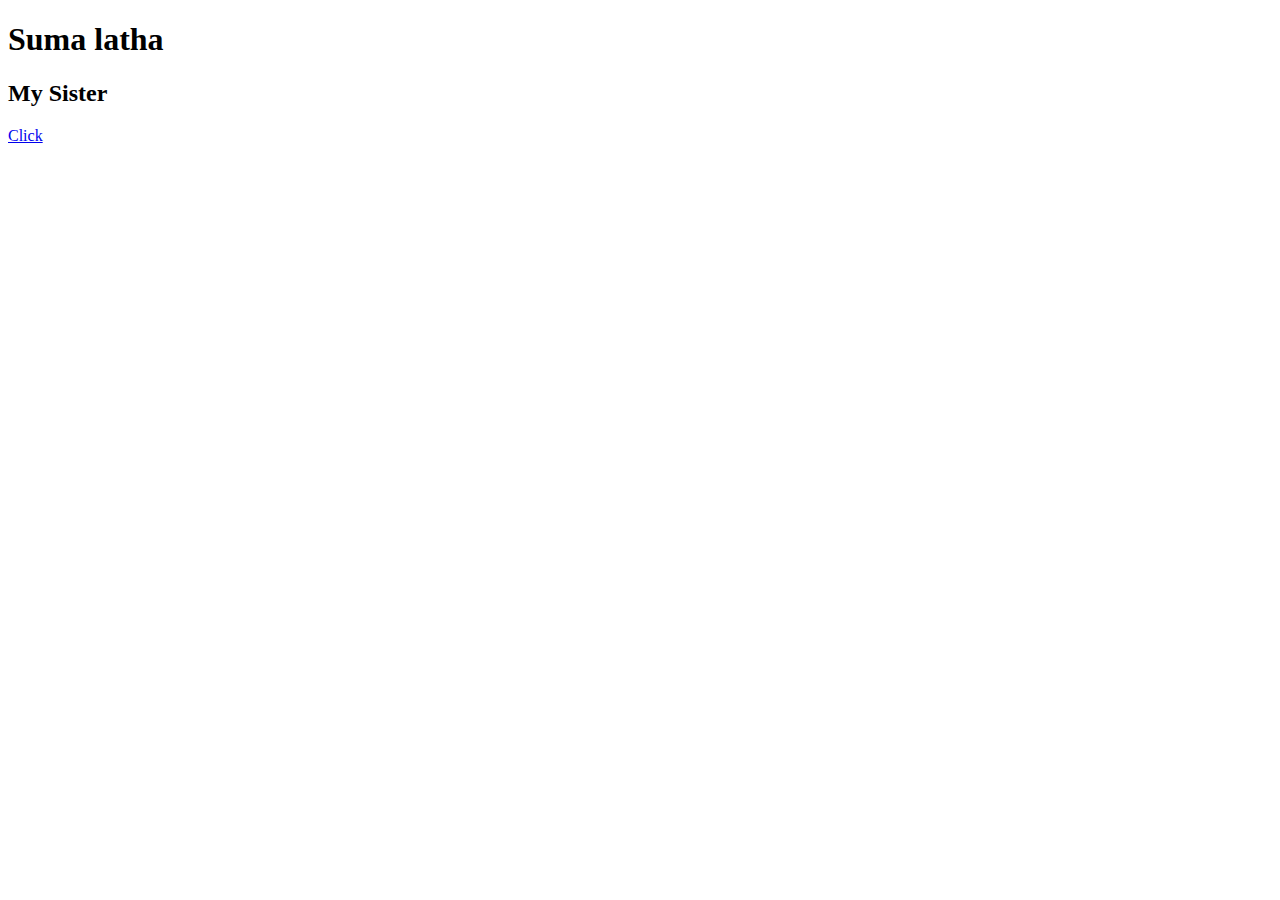
==== bootstrap-5.2.0-beta1-dist/index.html @ 9eb44ac6 "Add files via upload" ====
<!DOCTYPE html>
<html lang="en">
    <head>
    <meta charset="utf-8">
    <title>Git commands</title>
    </head>
    <body>
        <h1>Suma latha</h1>
        <h2> My Sister</h2>
        <a href="demo.html">Click</a>
    </body>
</html>
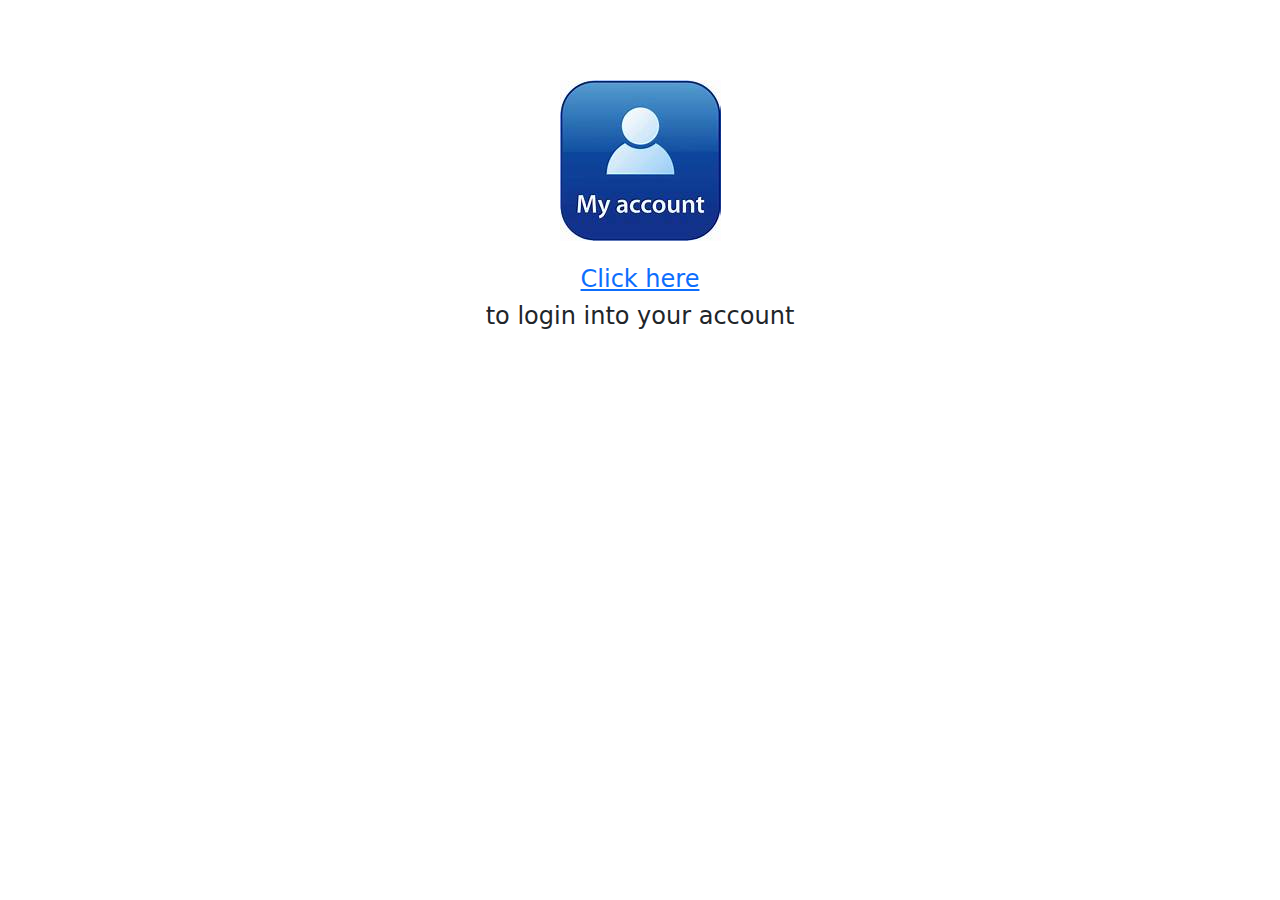
==== commit d9e346ca: "modified commit" ====
--- a/bootstrap-5.2.0-beta1-dist/index.html
+++ b/bootstrap-5.2.0-beta1-dist/index.html
@@ -1,12 +1,13 @@
 <!DOCTYPE html>
 <html lang="en">
     <head>
-    <meta charset="utf-8">
-    <title>Git commands</title>
+        <meta name="viewport" content="width=device-width,initial-scale=1">
+        <link rel="stylesheet" href="css/bootstrap.min.css">
+    <title>Login</title>
     </head>
-    <body>
-        <h1>Suma latha</h1>
-        <h2> My Sister</h2>
-        <a href="demo.html">Click</a>
+    <body style="margin-top:80px;">
+        <center><img src="acc.jpg" height:200px; width:200px><br><br>
+        <a href="home-page.html"><h4>Click here</h4></a><h4>to login into your account</h4></center>
+        <script src="js/bootstrap.min.js"></script>
     </body>
-</html>+</html>
